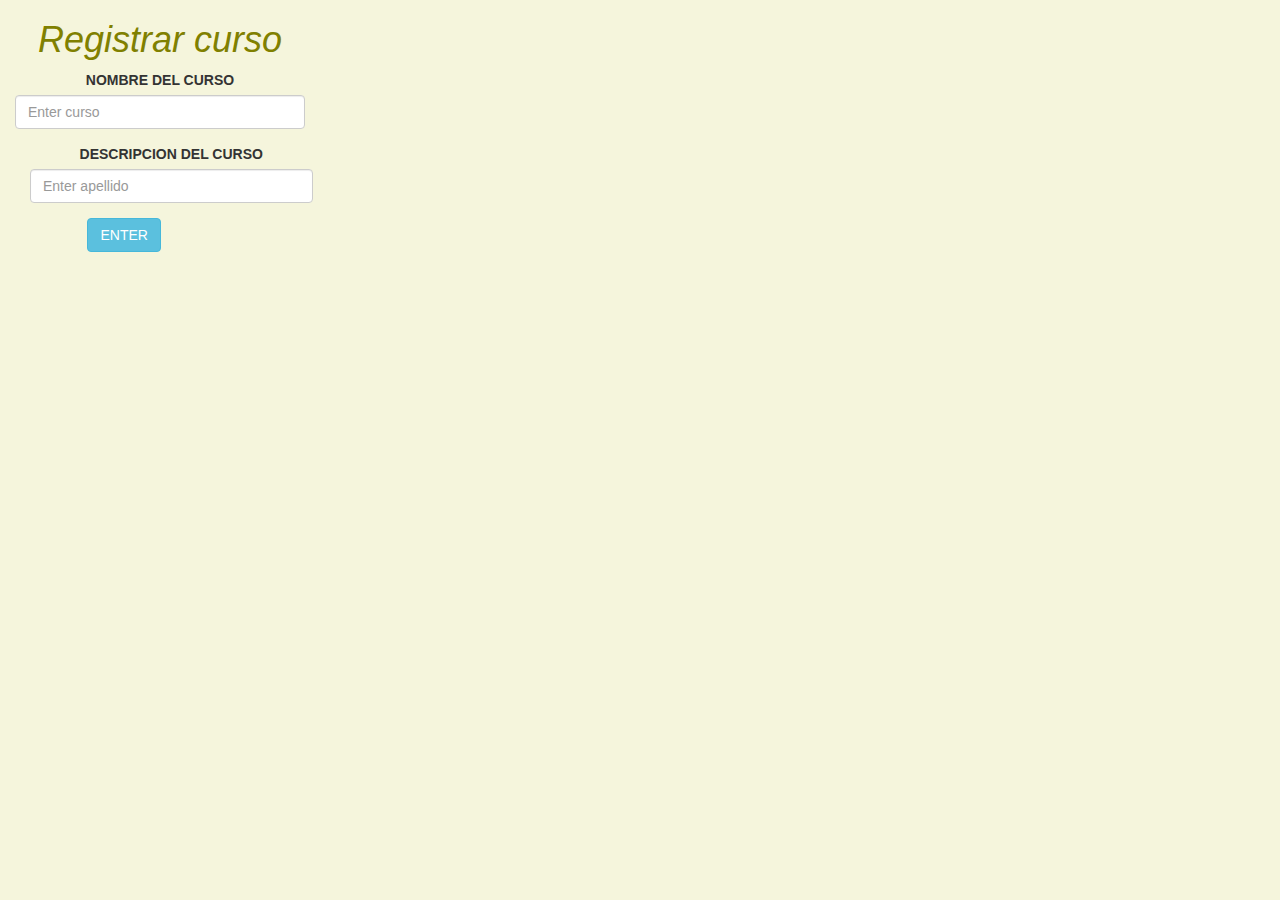
==== src/main/resources/templates/cursos.html @ 85904e54 "se modifico el formulario de los cursos" ====
<!DOCTYPE html>
<!--
To change this license header, choose License Headers in Project Properties.
To change this template file, choose Tools | Templates
and open the template in the editor.
-->
<html>
        <title>Bootstrap Example</title>
    <meta charset="utf-8">
    <meta name="viewport" content="width=device-width, initial-scale=1">
    <link rel="stylesheet" href="https://maxcdn.bootstrapcdn.com/bootstrap/3.4.1/css/bootstrap.min.css">
    <script src="https://ajax.googleapis.com/ajax/libs/jquery/3.5.1/jquery.min.js"></script>
    <script src="https://maxcdn.bootstrapcdn.com/bootstrap/3.4.1/js/bootstrap.min.js"></script>
    <style>
        h1 {
            color: olive;
        }

        body {
            background-color: beige;
        }
    </style>
    <body>
        <center>
            <form>
                <div class="col-lg-12">
    
                    <div class="row">
                        <div class="col-lg-3">
                            <h1 align="center"><i>Registrar curso</i></h1>
                                <div class="form-group">
                                  <label for="exampleInputnombre">NOMBRE DEL CURSO</label>
                                  <input type="text" class="form-control" id="exampleInputnombre" aria-describedby="nombre" placeholder="Enter curso">
                                  <small id="nombrehelp" class="form-text text-muted"></small>
                                </div>
                            
                        </div> 
                        
                        <div class="col-lg-12">
                        <div class="col-lg-3">
                            
                                <div class="form-group">
                                  <label for="exampleInputapellido">DESCRIPCION DEL CURSO</label>
                                  <input type="text" class="form-control" id="exampleInputapellido" aria-describedby="curso" placeholder="Enter apellido">
                                  <small id="nombrehelp" class="form-text text-muted"></small>
                                </div>
        
                                <div class="col-lg-12">
                                    <div class="row">
                                        <div class="col-lg-8">
                                            <button type="button" class="btn btn-info">ENTER</button>
                                        </div>
                </div>
                </div>

            </form>
           
        </center>

    </body>
</html>
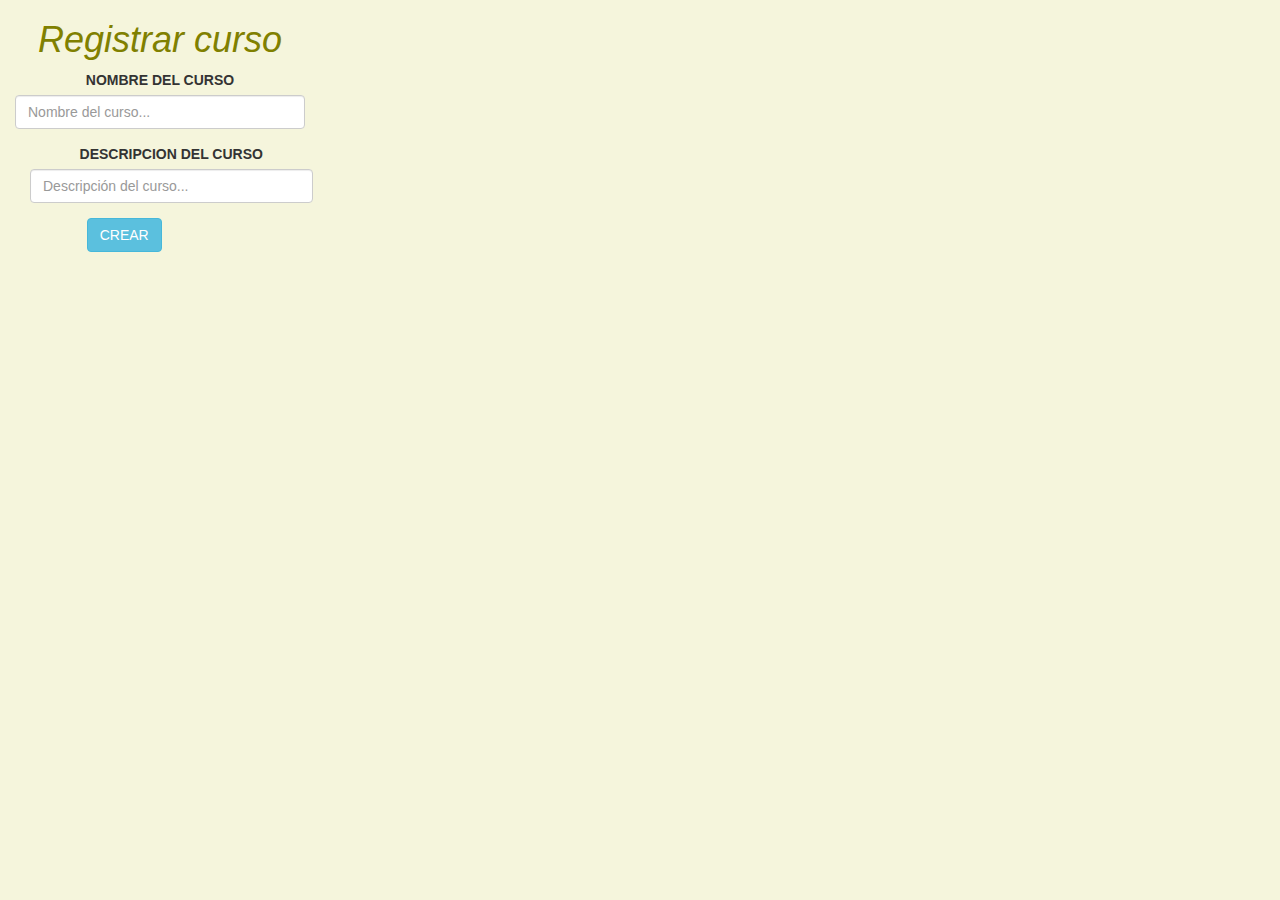
==== commit 4ceaa79f: "Se agregó la lógica del controlador y los atributos necesarios a la vista cursos.html" ====
--- a/src/main/resources/templates/cursos.html
+++ b/src/main/resources/templates/cursos.html
@@ -5,7 +5,7 @@
 and open the template in the editor.
 -->
 <html>
-        <title>Bootstrap Example</title>
+    <title>Registro de cursos</title>
     <meta charset="utf-8">
     <meta name="viewport" content="width=device-width, initial-scale=1">
     <link rel="stylesheet" href="https://maxcdn.bootstrapcdn.com/bootstrap/3.4.1/css/bootstrap.min.css">
@@ -21,41 +21,39 @@
         }
     </style>
     <body>
-        <center>
-            <form>
-                <div class="col-lg-12">
-    
-                    <div class="row">
+    <center>
+        <form action="#" th:action="@{/postCurso}" th:object="${curso}" method="post">
+            <div class="col-lg-12">
+                <div class="row">
+                    <div class="col-lg-3">
+                        <h1 align="center"><i>Registrar curso</i></h1>
+                        <div class="form-group">
+                            <label for="exampleInputnombre">NOMBRE DEL CURSO</label>
+                            <input type="text" class="form-control" id="nombrecurso" aria-describedby="name" placeholder="Nombre del curso..." th:field="*{name}">
+                            <small id="nombrehelp" class="form-text text-muted"></small>
+                        </div>
+                    </div> 
+
+                    <div class="col-lg-12">
                         <div class="col-lg-3">
-                            <h1 align="center"><i>Registrar curso</i></h1>
-                                <div class="form-group">
-                                  <label for="exampleInputnombre">NOMBRE DEL CURSO</label>
-                                  <input type="text" class="form-control" id="exampleInputnombre" aria-describedby="nombre" placeholder="Enter curso">
-                                  <small id="nombrehelp" class="form-text text-muted"></small>
+                            <div class="form-group">
+                                <label for="exampleInputapellido">DESCRIPCION DEL CURSO</label>
+                                <input type="text" class="form-control" id="exampleInputapellido" aria-describedby="description" placeholder="Descripción del curso..." th:field="*{description}">
+                                <small id="nombrehelp" class="form-text text-muted"></small>
+                            </div>
+                            
+                            <div class="col-lg-12">
+                                <div class="row">
+                                    <div class="col-lg-8">
+                                        <button type="submit" class="btn btn-info">CREAR</button>
+                                    </div>
                                 </div>
-                            
-                        </div> 
-                        
-                        <div class="col-lg-12">
-                        <div class="col-lg-3">
-                            
-                                <div class="form-group">
-                                  <label for="exampleInputapellido">DESCRIPCION DEL CURSO</label>
-                                  <input type="text" class="form-control" id="exampleInputapellido" aria-describedby="curso" placeholder="Enter apellido">
-                                  <small id="nombrehelp" class="form-text text-muted"></small>
-                                </div>
-        
-                                <div class="col-lg-12">
-                                    <div class="row">
-                                        <div class="col-lg-8">
-                                            <button type="button" class="btn btn-info">ENTER</button>
-                                        </div>
+                            </div>
+                        </div>
+                    </div>
                 </div>
-                </div>
-
-            </form>
-           
-        </center>
-
-    </body>
+            </div>
+        </form>
+    </center>
+</body>
 </html>
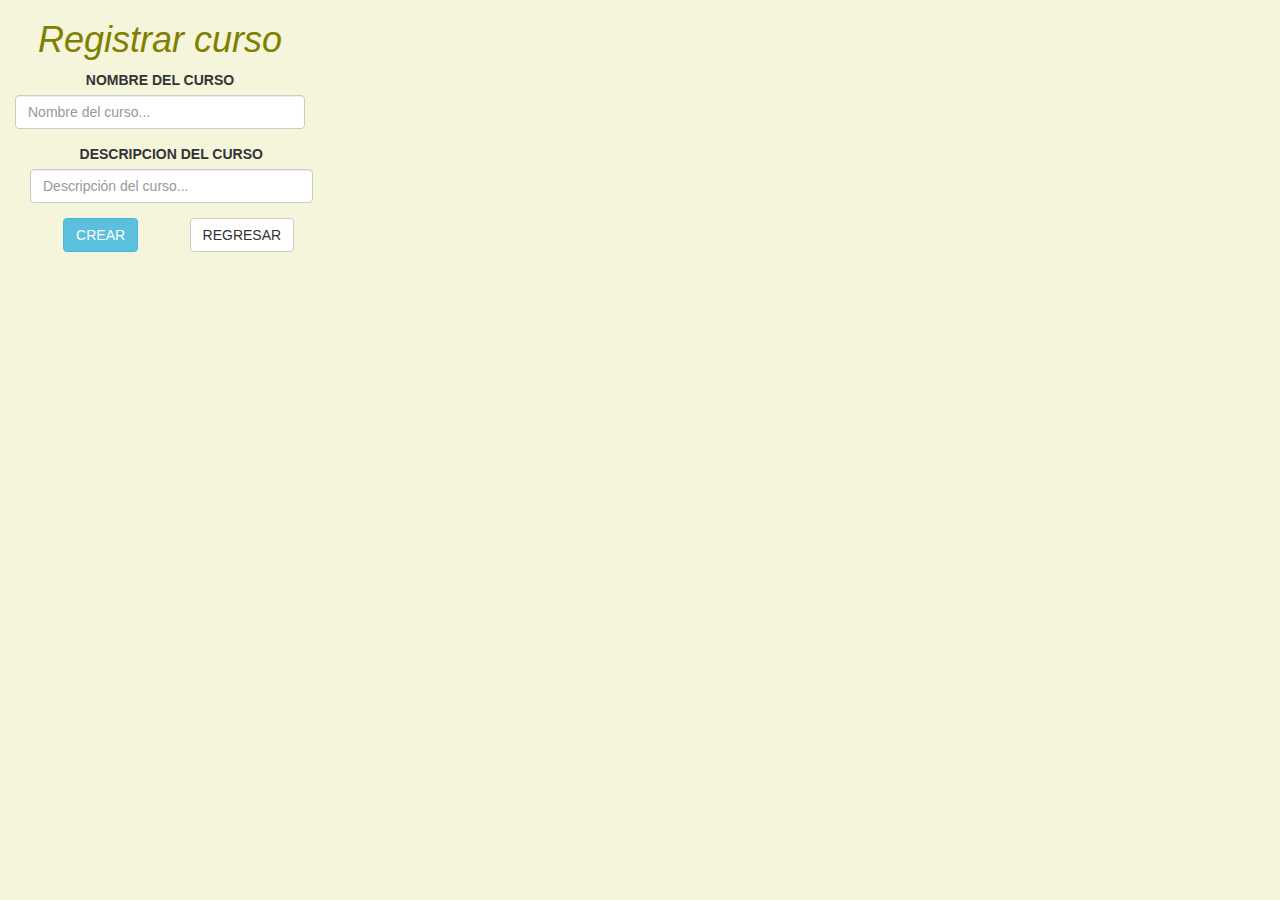
==== commit 8d7e5a96: "Se agregó el atributo required a algunos campos; se agregó un redirect al método get después de la i" ====
--- a/src/main/resources/templates/cursos.html
+++ b/src/main/resources/templates/cursos.html
@@ -44,9 +44,12 @@
                             
                             <div class="col-lg-12">
                                 <div class="row">
-                                    <div class="col-lg-8">
+                                    <div class="col-lg-6">
                                         <button type="submit" class="btn btn-info">CREAR</button>
                                     </div>
+                                    <div class="col-lg-6">
+                                        <a class="btn btn-default" href="/">REGRESAR</a>
+                                    </div>   
                                 </div>
                             </div>
                         </div>
